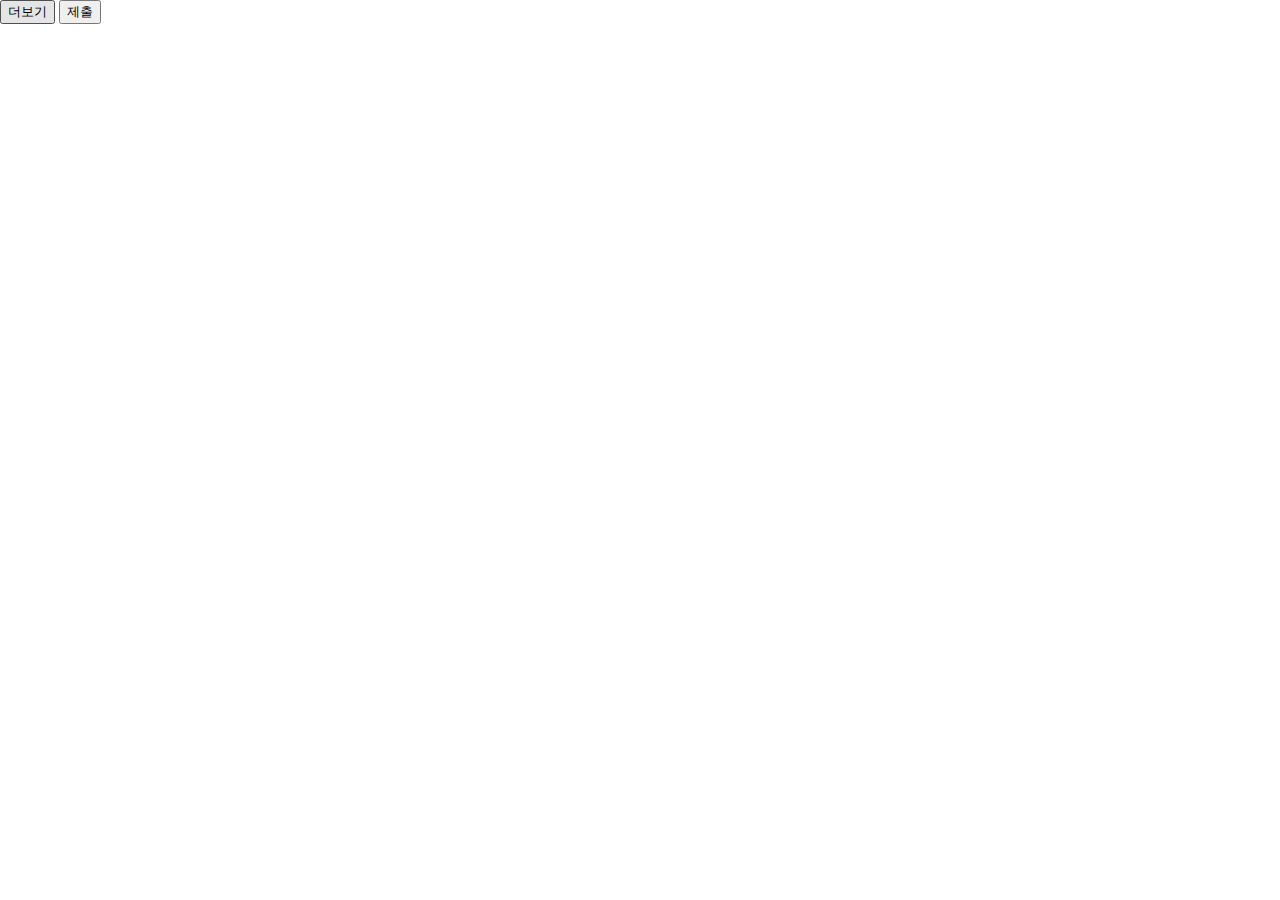
==== index.html @ 11c98159 "edit 03" ====
<!DOCTYPE html>
<html lang="ko" dir="ltr">
  <head>
    <meta charset="utf-8">
    <title>MBTI Test</title>
    <link rel="stylesheet" href="style.css">
  </head>
  <body>
    <form action="./myDB_connect.php" method="_REQUEST">
      <div id="wrap"></div>
      <button type="button" class="btn">더보기</button>
      <input type='submit' value='제출' />
    </form>
    <!-- <input type="radio" name="" value=""/><label></label> -->
    <script src="app.js"></script>
  </body>
</html>
---- style.css ----
body, html{
    font-family: "Nanum Gothic", sans-serif !important;
    font-size: 14px;
    color: #333;
    height: 100%;
    margin: 0;
}



/* 스타일 시트에서 체크 박스와 라디오 버튼을 숨깁니다. */
input[type=radio]:not(old){
  width   : 28px;
  margin  : 0;
  padding : 0;
  opacity : 0;
}
/* 레이블을 배치하고 확인되지 않은 이미지를 표시합니다. */
input[type=radio]:not(old) + label{
  display      : inline-block;
  margin-left  : -28px;
  padding-left : 28px;
  background   : url('checks.png') no-repeat 0 0;
  line-height  : 24px;
}
/* 체크 박스와 라디오 버튼을 선택하면 선택한 이미지가 표시됩니다 */
input[type=radio]:not(old):checked + label{
  background-position : 0 -48px;
}
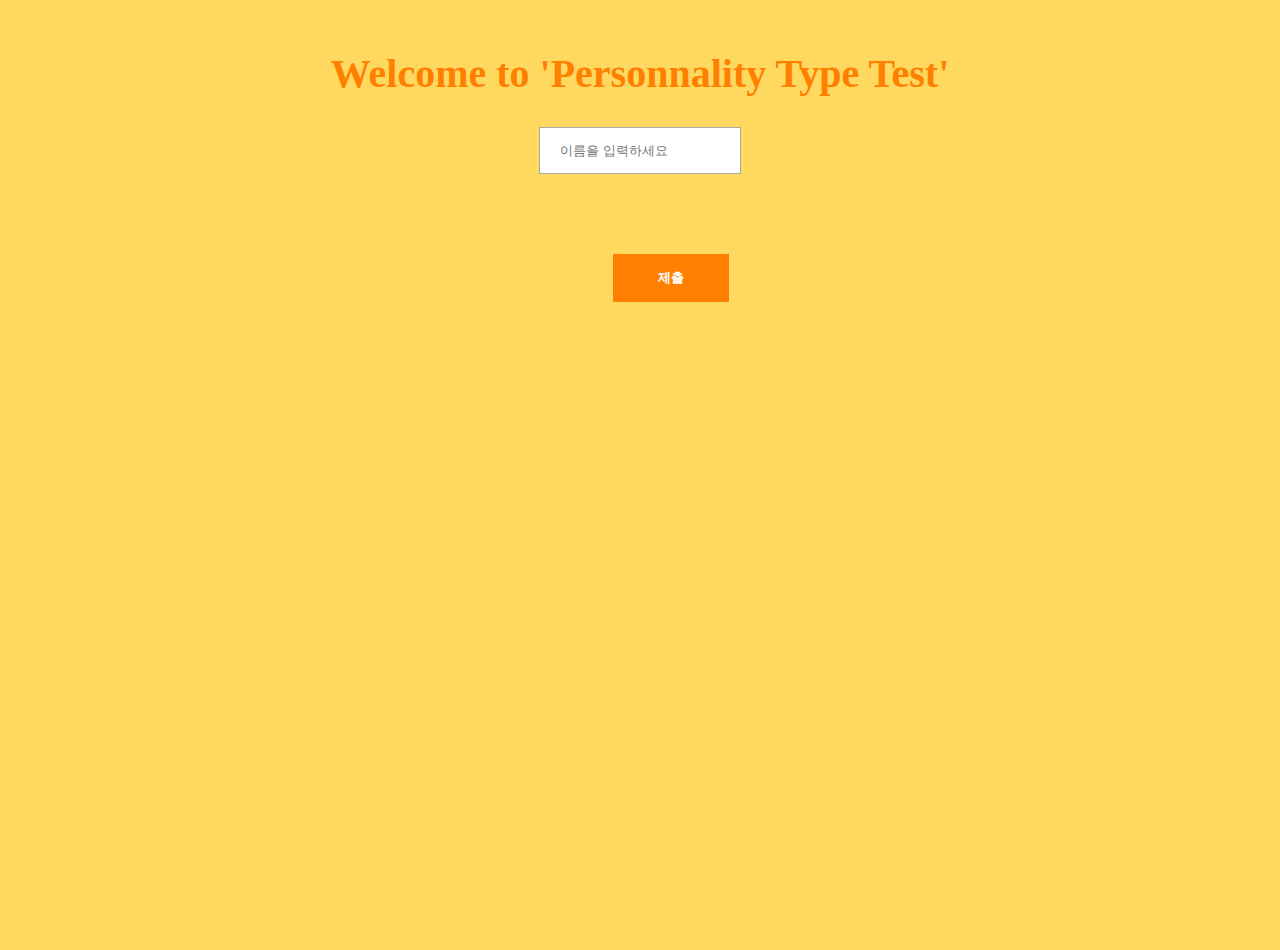
==== commit b4015881: "edit 10" ====
--- a/index.html
+++ b/index.html
@@ -6,12 +6,18 @@
     <link rel="stylesheet" href="style.css">
   </head>
   <body>
+    <div class="header">
+      <p id="welcome">Welcome to 'Personnality Type Test'</p>
+    </div>
     <form action="./myDB_connect.php" method="_REQUEST">
+      <div id="inputs">
+        <input type="text" id="name" name="name" placeholder="이름을 입력하세요">
+      </div>
       <div id="wrap"></div>
-      <button type="button" class="btn">더보기</button>
-      <input type='submit' value='제출' />
+      <div class="submit">
+        <input type='submit' value='제출' />
+      </div>
     </form>
-    <!-- <input type="radio" name="" value=""/><label></label> -->
     <script src="app.js"></script>
   </body>
 </html>
--- a/style.css
+++ b/style.css
@@ -1,16 +1,63 @@
+*{ margin: 0; padding: 0; }
+
 body, html{
-    font-family: "Nanum Gothic", sans-serif !important;
-    font-size: 14px;
-    color: #333;
+    background-color: #FFD85F;
     height: 100%;
-    margin: 0;
 }
 
+p { /*공통속성*/
+  font-family: 'Handlee', cursive;
+  font-weight: bold;
+}
 
+#welcome {
+  font-size: 40px;
+  color: #FF8000;
+  text-align: center;
+  padding:-200px 2px -100px 100px;
+  margin-top: 50px;
+  margin-bottom: 30px;
+}
 
+#wrap {
+  font-family: "Nanum Gothic", sans-serif;
+  font-size: 20px;
+  color: #333;
+
+  width: 770px;
+  padding-top: 30px;
+  margin: 0 auto;
+}
+
+#wrap > div {
+  margin: 25px;
+}
+
+#inputs {
+  border: 1px solid #aaa;
+  background: #fff;
+  width: 180px;
+  padding: 10px;
+  margin: 0 auto;
+}
+
+#inputs input {
+  border: none;
+  width: 160px;
+  padding: 5px 10px;
+  outline: none;
+}
+
+/* #inputs input:first-child {
+  border-bottom: 1px solid #aaa;
+} */
+
+label {
+  margin: 0 10px;
+}
 /* 스타일 시트에서 체크 박스와 라디오 버튼을 숨깁니다. */
 input[type=radio]:not(old){
-  width   : 28px;
+  width   : 30px;
   margin  : 0;
   padding : 0;
   opacity : 0;
@@ -27,3 +74,20 @@
 input[type=radio]:not(old):checked + label{
   background-position : 0 -48px;
 }
+
+.submit {
+  width: 55px;
+  margin: 50px auto;
+}
+
+input[type=submit] {
+  padding: 15px 45px;
+  margin-right: 10px;
+  background: #FF8000;
+  color: #fff;
+  font-weight: bold;
+  border: 0 none;
+  cursor: pointer;
+  /* -webkit-border-radius: 5px;
+  border-radius: 5px; */
+}
